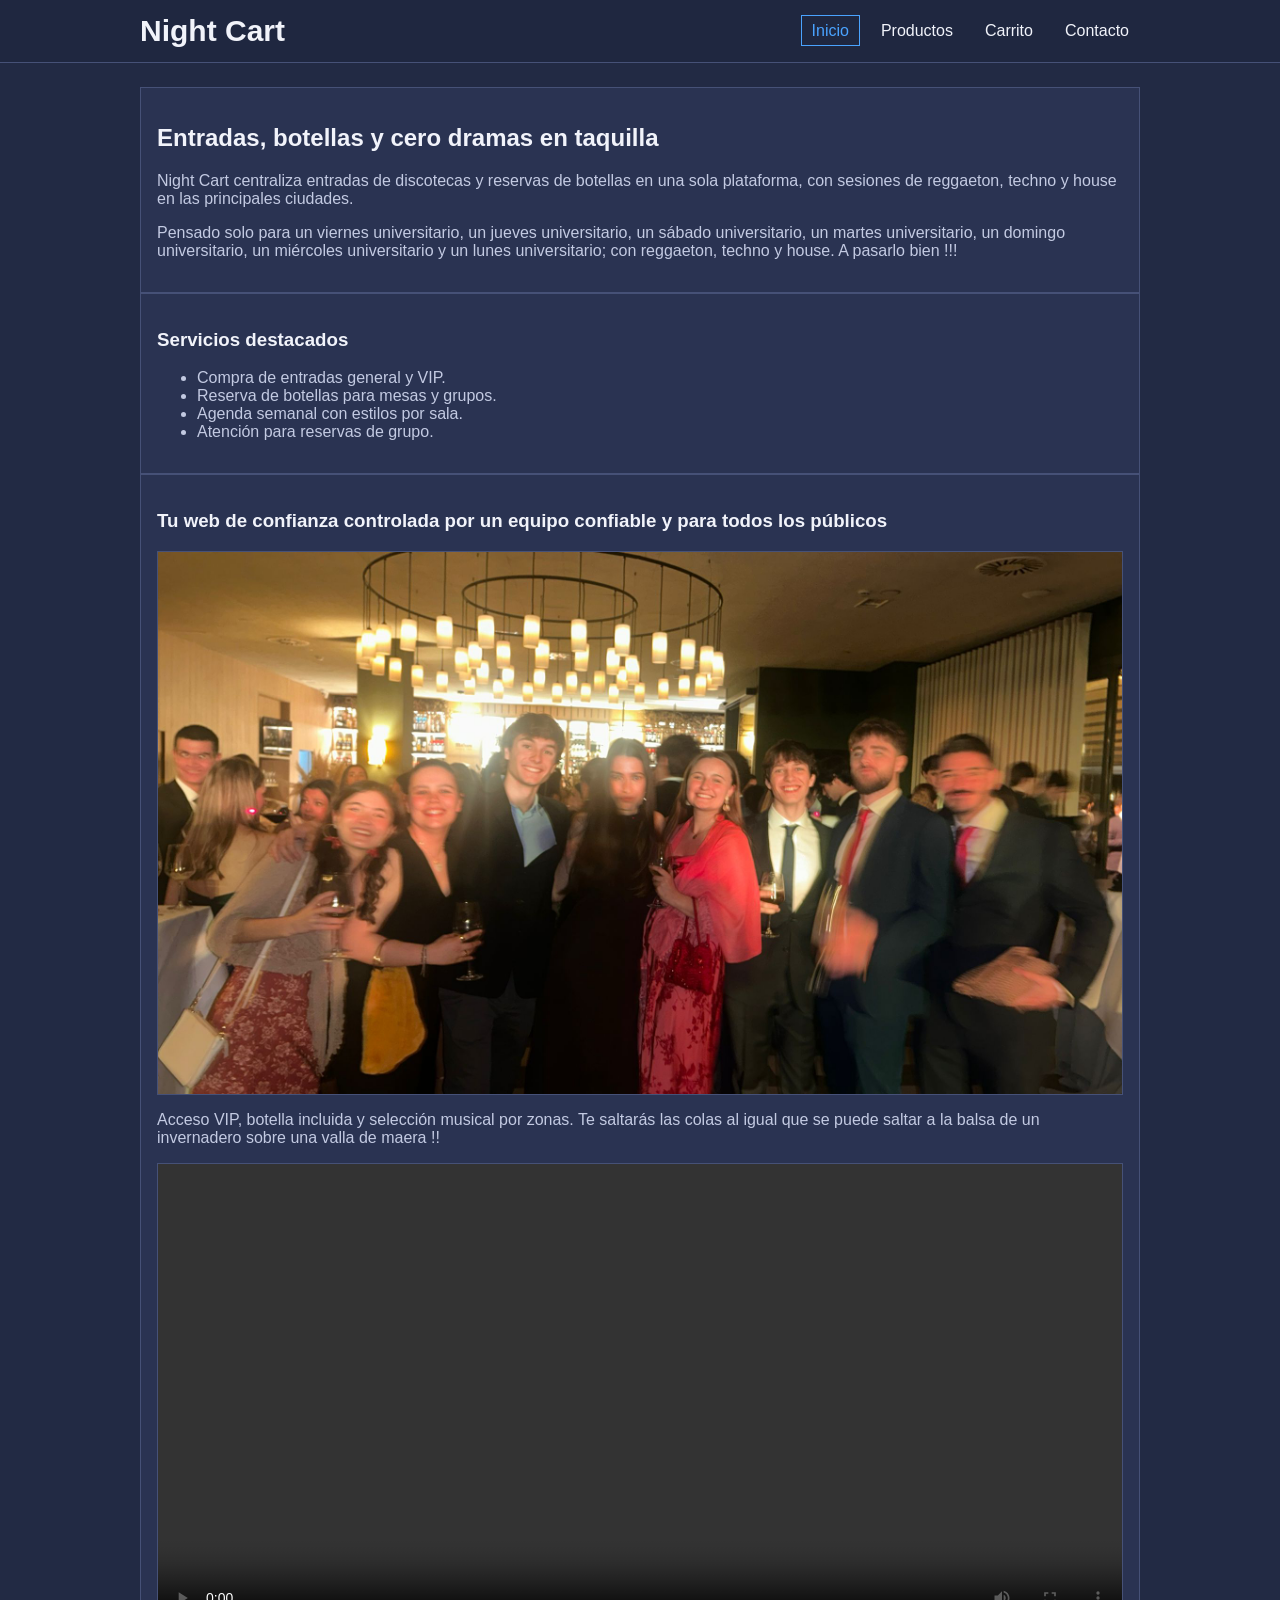
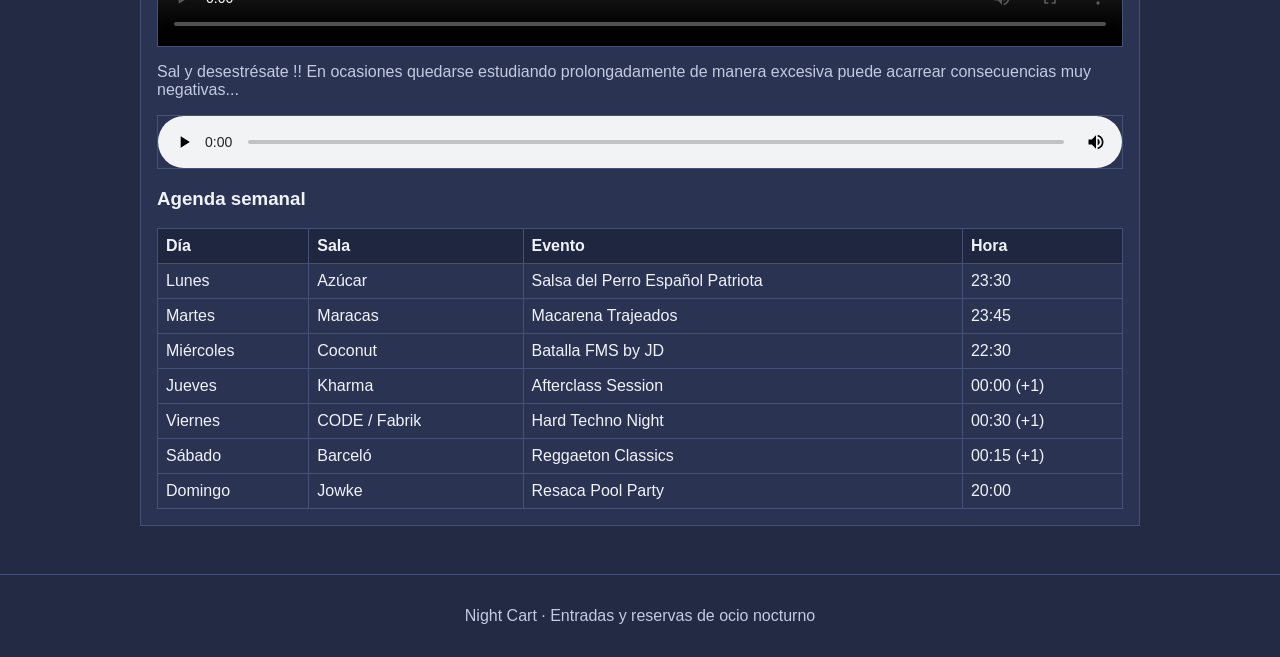
==== index.html @ 68c86a15 "Primera version final del front con js" ====
<!DOCTYPE html>
<html lang="es">
<head>
  <meta charset="UTF-8" />
  <meta name="viewport" content="width=device-width, initial-scale=1.0" />
  <meta name="description" content="Night Cart: entradas de discoteca y reservas de botellas en España." />
  <title>Night Cart | Inicio</title>
  <link rel="stylesheet" href="styles.css" />
</head>
<body>
  <header class="site-header">
    <div class="container nav-wrap">
      <h1>Night Cart</h1>
      <nav aria-label="Navegación principal">
        <ul class="nav-list">
          <li><a href="index.html" class="active">Inicio</a></li>
          <li><a href="productos.html">Productos</a></li>
          <li><a href="carrito.html">Carrito</a></li>
          <li><a href="contacto.html">Contacto</a></li>
        </ul>
      </nav>
    </div>
  </header>

  <main class="container">
    <section class="hero">
      <h2>Entradas, botellas y cero dramas en taquilla</h2>
      <p>
        Night Cart centraliza entradas de discotecas y reservas de botellas en una sola plataforma,
        con sesiones de reggaeton, techno y house en las principales ciudades.
      </p>
      <p>
        Pensado solo para un viernes universitario, un jueves universitario, un sábado universitario, un martes universitario, un domingo universitario, un miércoles universitario y un lunes universitario; con reggaeton, techno y house. A pasarlo bien !!!
      </p>
    </section>

    <section class="card">
      <h3>Servicios destacados</h3>
      <ul>
        <li>Compra de entradas general y VIP.</li>
        <li>Reserva de botellas para mesas y grupos.</li>
        <li>Agenda semanal con estilos por sala.</li>
        <li>Atención para reservas de grupo.</li>
      </ul>
    </section>

    <section class="card media-section">
      <h3>Tu web de confianza controlada por un equipo confiable y para todos los públicos</h3>
      <img src="assets/media/imagen-destacada.jpeg" alt="Entrada VIP y botella en una cabina de DJ" />
      <p>Acceso VIP, botella incluida y selección musical por zonas. Te saltarás las colas al igual que se puede saltar a la balsa de un invernadero sobre una valla de maera !!</p>

      <video controls>
        <source src="assets/media/anuncio-noche.mp4" type="video/mp4" />
        Tu navegador no soporta video o falta el archivo.
      </video>

      <p> Sal y desestrésate !! En ocasiones quedarse estudiando prolongadamente de manera excesiva puede acarrear consecuencias muy negativas...</p>

      <audio controls>
        <source src="assets/media/jingle-noche.ogg" type="audio/mpeg" />
        Tu navegador no soporta audio o falta el archivo.
      </audio>

      <h3>Agenda semanal</h3>
      <div class="table-wrap">
        <table>
          <thead>
            <tr>
              <th>Día</th>
              <th>Sala</th>
              <th>Evento</th>
              <th>Hora</th>
            </tr>
          </thead>
          <tbody>
            <tr>
              <td>Lunes</td>
              <td>Azúcar</td>
              <td>Salsa del Perro Español Patriota</td>
              <td>23:30</td>
            </tr>
            <tr>
              <td>Martes</td>
              <td>Maracas</td>
              <td>Macarena Trajeados</td>
              <td>23:45</td>
            </tr>
            <tr>
              <td>Miércoles</td>
              <td>Coconut</td>
              <td>Batalla FMS by JD</td>
              <td>22:30</td>
            </tr>
            <tr>
              <td>Jueves</td>
              <td>Kharma</td>
              <td>Afterclass Session</td>
              <td>00:00 (+1)</td>
            </tr>
            <tr>
              <td>Viernes</td>
              <td>CODE / Fabrik</td>
              <td>Hard Techno Night</td>
              <td>00:30 (+1)</td>
            </tr>
            <tr>
              <td>Sábado</td>
              <td>Barceló</td>
              <td>Reggaeton Classics</td>
              <td>00:15 (+1)</td>
            </tr>
            <tr>
              <td>Domingo</td>
              <td>Jowke</td>
              <td>Resaca Pool Party</td>
              <td>20:00</td>
            </tr>
          </tbody>
        </table>
      </div>
    </section>
  </main>

  <footer class="site-footer">
    <div class="container">
      <p>Night Cart · Entradas y reservas de ocio nocturno</p>
    </div>
  </footer>
</body>
</html>
---- styles.css ----
:root {
  --bg: #222a44;
  --card: #2a3352;
  --text: #f1f3fa;
  --muted: #c3cae2;
  --line: #465177;
  --accent: #4aa3ff;
}

* {
  box-sizing: border-box;
}

body {
  margin: 0;
  font-family: "Aptos", "Segoe UI", "Roboto", "-apple-system", "BlinkMacSystemFont", sans-serif;
  color: var(--text);
  background-color: var(--bg);
}

.container {
  width: 90%;
  max-width: 1000px;
  margin: 0 auto;
}

.site-header {
  border-bottom: 1px solid var(--line);
  background-color: #1f2740;
}

.nav-wrap {
  display: flex;
  justify-content: space-between;
  align-items: center;
  gap: 12px;
  padding: 14px 0;
}

.nav-wrap h1 {
  margin: 0;
  font-size: 30px;
}

.nav-list {
  margin: 0;
  padding: 0;
  list-style: none;
  display: flex;
  gap: 10px;
}

.nav-list a {
  color: var(--text);
  text-decoration: none;
  padding: 6px 10px;
  border: 1px solid transparent;
}

.nav-list a:hover,
.nav-list a.active {
  border-color: var(--accent);
  color: var(--accent);
}

main {
  padding: 24px 0;
}

.page-main {
  display: grid;
  gap: 16px;
}

.hero,
.card {
  background-color: var(--card);
  border: 1px solid var(--line);
  padding: 16px;
}

.card p,
.card li,
.hero p {
  color: var(--muted);
}

.media-section img,
.product-card img,
video,
audio {
  display: block;
  width: 100%;
  border: 1px solid var(--line);
  margin-bottom: 12px;
}

.table-wrap {
  overflow-x: auto;
}

table {
  width: 100%;
  border-collapse: collapse;
}

th,
td {
  border: 1px solid var(--line);
  padding: 8px;
  text-align: left;
}

thead,
tfoot {
  background-color: #1e2640;
}

.product-grid {
  display: grid;
  gap: 16px;
  grid-template-columns: repeat(3, 1fr);
}

.form-grid {
  display: grid;
  gap: 8px;
}

input,
select,
textarea,
button {
  font: inherit;
}

input,
select,
textarea {
  width: 100%;
  padding: 8px;
  border: 1px solid var(--line);
  background-color: #1f2740;
  color: var(--text);
}

.fieldset-inline {
  border: 1px solid var(--line);
  padding: 10px;
}

.fieldset-inline label {
  margin-right: 12px;
}

.checkbox-wrapper {
  margin: 10px 0;
}

.checkbox-wrapper label {
  display: flex;
  align-items: center;
  gap: 8px;
  cursor: pointer;
}

.checkbox-wrapper input[type="checkbox"] {
  cursor: pointer;
}

.producto-row {
  display: flex;
  align-items: center;
  gap: 16px;
  grid-column: 1 / -1;
}

.checkbox-label {
  display: flex;
  align-items: center;
  gap: 8px;
  cursor: pointer;
  margin: 0;
  flex: 0 0 auto;
}

.checkbox-label input[type="checkbox"] {
  cursor: pointer;
}

#producto {
  flex: 1;
  min-width: 200px;
  padding: 8px;
  border: 1px solid var(--line);
  background-color: #1f2740;
  color: var(--text);
}

#producto:disabled {
  background-color: #151d2f;
  color: #7a8aa0;
  opacity: 0.6;
  cursor: not-allowed;
}

#producto:not(:disabled) {
  background-color: #1f2740;
  color: var(--text);
}

.btn {
  margin-top: 10px;
  background-color: var(--accent);
  border: 1px solid var(--accent);
  color: #0a1a33;
  font-weight: bold;
  padding: 8px 12px;
  cursor: pointer;
}

.btn-small {
  margin-top: 0;
  padding: 5px 10px;
  font-size: 14px;
}

.cart-feedback {
  margin: 0;
  color: #9bd1ff;
  min-height: 24px;
}

.empty-message {
  margin-top: 12px;
  color: var(--muted);
}

.helper-text {
  margin: 6px 0;
  color: var(--muted);
  font-size: 14px;
}

.site-footer {
  margin-top: 24px;
  border-top: 1px solid var(--line);
  padding: 16px 0;
  text-align: center;
  color: var(--muted);
}

.promo-section {
  text-align: center;
  background: linear-gradient(135deg, #2a3352 0%, #1f2740 100%);
  border: 2px solid var(--accent);
}

.promo-section h3 {
  color: var(--accent);
  font-size: 24px;
  margin-bottom: 8px;
}

.promo-text {
  color: #f1f3fa;
  font-size: 18px;
  font-weight: bold;
  margin-bottom: 16px;
}

.promo-image {
  max-width: 100%;
  height: auto;
  border-radius: 8px;
}

@media (max-width: 800px) {
  .nav-wrap {
    flex-direction: column;
    align-items: flex-start;
  }

  .nav-list {
    flex-wrap: wrap;
  }

  .product-grid {
    grid-template-columns: 1fr;
  }
}
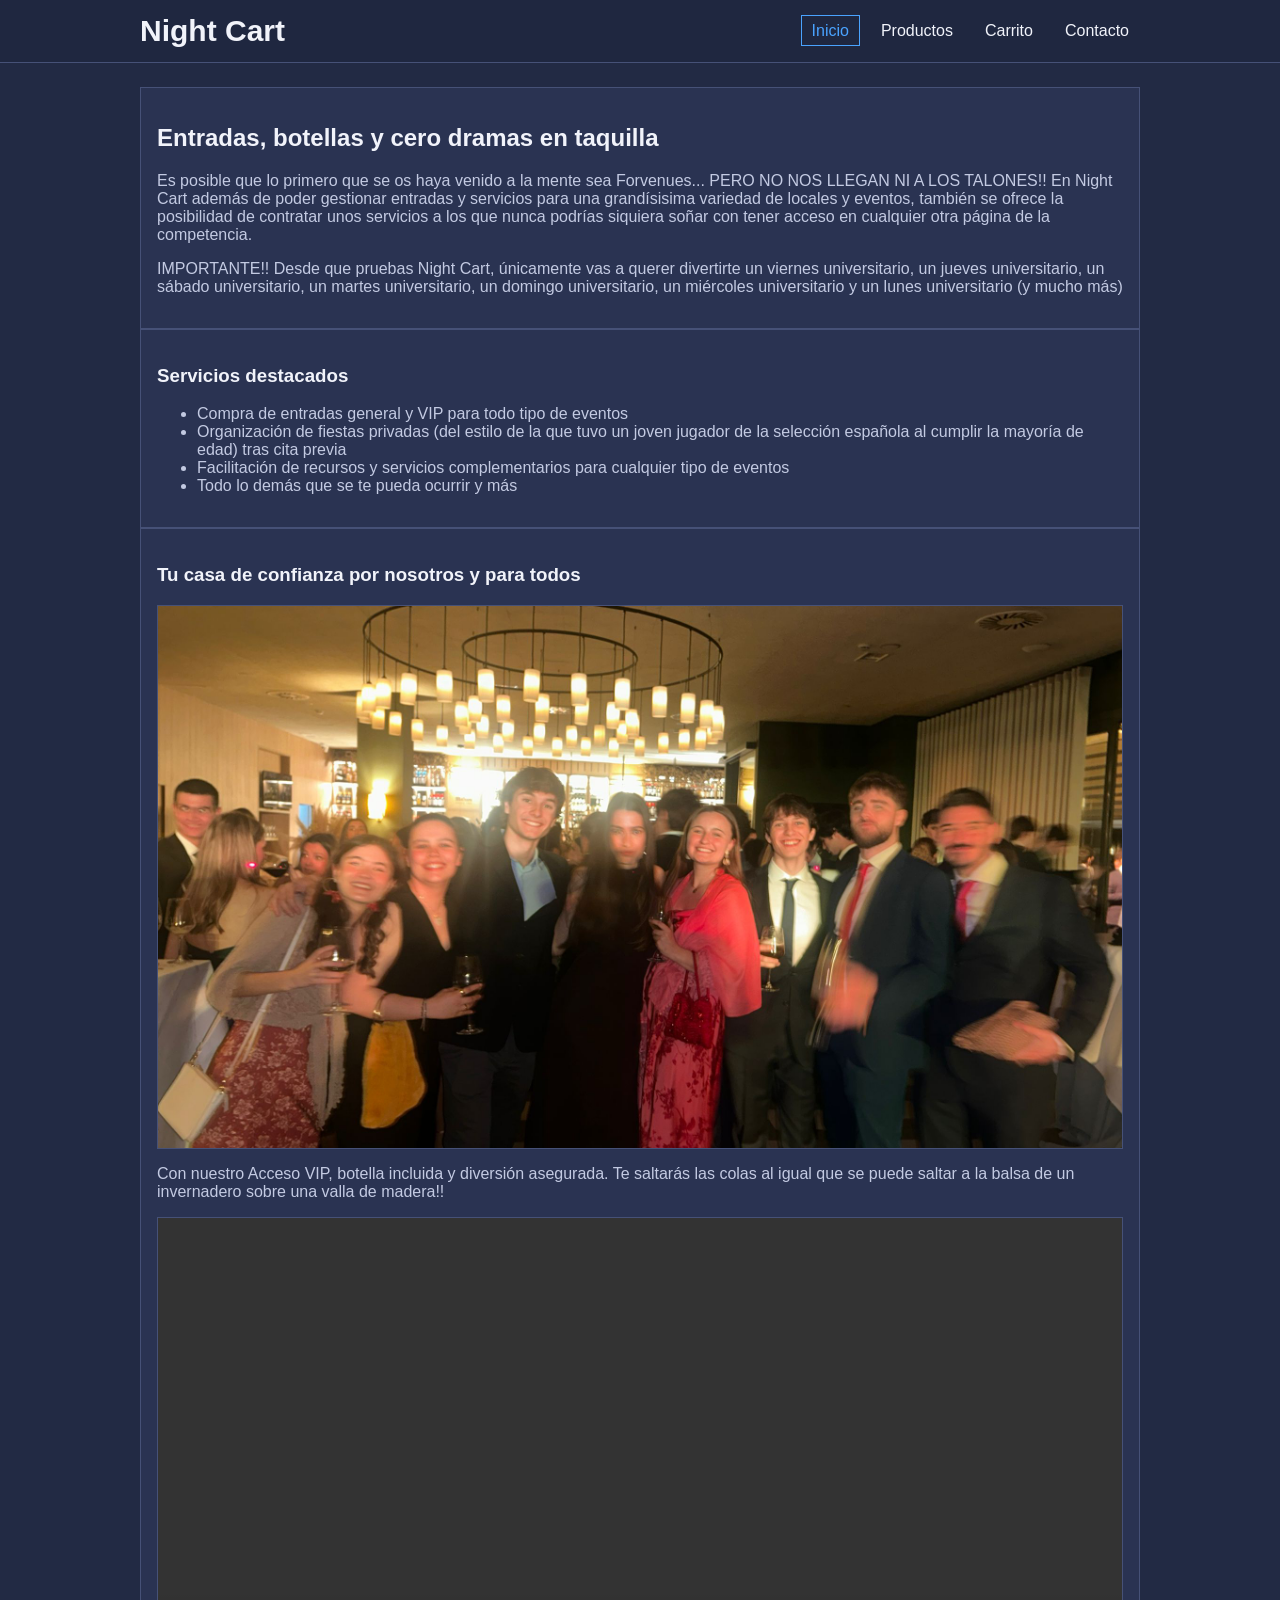
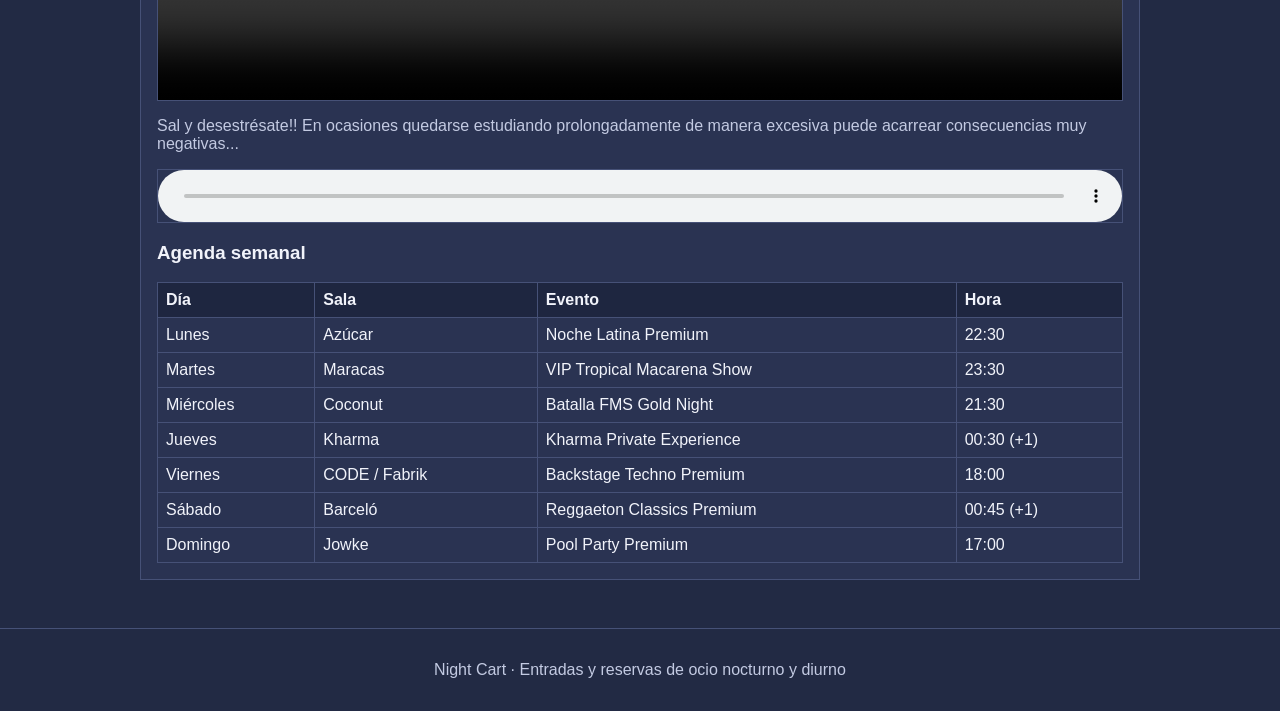
==== commit 4e425db4: "Versión finalísima con todo el texto niquelao" ====
--- a/index.html
+++ b/index.html
@@ -26,38 +26,37 @@
     <section class="hero">
       <h2>Entradas, botellas y cero dramas en taquilla</h2>
       <p>
-        Night Cart centraliza entradas de discotecas y reservas de botellas en una sola plataforma,
-        con sesiones de reggaeton, techno y house en las principales ciudades.
+        Es posible que lo primero que se os haya venido a la mente sea Forvenues... PERO  NO NOS LLEGAN NI A LOS TALONES!! En Night Cart además de poder gestionar entradas y servicios para una grandísisima variedad de locales y eventos, también se ofrece la posibilidad de contratar unos servicios a los que nunca podrías siquiera soñar con tener acceso en cualquier otra página de la competencia.
       </p>
       <p>
-        Pensado solo para un viernes universitario, un jueves universitario, un sábado universitario, un martes universitario, un domingo universitario, un miércoles universitario y un lunes universitario; con reggaeton, techno y house. A pasarlo bien !!!
+        IMPORTANTE!! Desde que pruebas Night Cart, únicamente vas a querer divertirte un viernes universitario, un jueves universitario, un sábado universitario, un martes universitario, un domingo universitario, un miércoles universitario y un lunes universitario (y mucho más)
       </p>
     </section>
 
     <section class="card">
       <h3>Servicios destacados</h3>
       <ul>
-        <li>Compra de entradas general y VIP.</li>
-        <li>Reserva de botellas para mesas y grupos.</li>
-        <li>Agenda semanal con estilos por sala.</li>
-        <li>Atención para reservas de grupo.</li>
+        <li>Compra de entradas general y VIP para todo tipo de eventos</li>
+        <li>Organización de fiestas privadas (del estilo de la que tuvo un joven jugador de la selección española al cumplir la mayoría de edad) tras cita previa</li>
+        <li>Facilitación de recursos y servicios complementarios para cualquier tipo de eventos</li>
+        <li>Todo lo demás que se te pueda ocurrir y más</li>
       </ul>
     </section>
 
     <section class="card media-section">
-      <h3>Tu web de confianza controlada por un equipo confiable y para todos los públicos</h3>
+      <h3>Tu casa de confianza por nosotros y para todos</h3>
       <img src="assets/media/imagen-destacada.jpeg" alt="Entrada VIP y botella en una cabina de DJ" />
-      <p>Acceso VIP, botella incluida y selección musical por zonas. Te saltarás las colas al igual que se puede saltar a la balsa de un invernadero sobre una valla de maera !!</p>
+      <p>Con nuestro Acceso VIP, botella incluida y diversión asegurada. Te saltarás las colas al igual que se puede saltar a la balsa de un invernadero sobre una valla de madera!!</p>
 
       <video controls>
-        <source src="assets/media/anuncio-noche.mp4" type="video/mp4" />
+        <source src="assets/media/video-correcaminos.mp4" type="video/mp4" />
         Tu navegador no soporta video o falta el archivo.
       </video>
 
-      <p> Sal y desestrésate !! En ocasiones quedarse estudiando prolongadamente de manera excesiva puede acarrear consecuencias muy negativas...</p>
+      <p> Sal y desestrésate!! En ocasiones quedarse estudiando prolongadamente de manera excesiva puede acarrear consecuencias muy negativas...</p>
 
       <audio controls>
-        <source src="assets/media/jingle-noche.ogg" type="audio/mpeg" />
+        <source src="assets/media/audio-miniboom.ogg" type="audio/ogg" />
         Tu navegador no soporta audio o falta el archivo.
       </audio>
 
@@ -76,44 +75,44 @@
             <tr>
               <td>Lunes</td>
               <td>Azúcar</td>
-              <td>Salsa del Perro Español Patriota</td>
-              <td>23:30</td>
+              <td>Noche Latina Premium</td>
+              <td>22:30</td>
             </tr>
             <tr>
               <td>Martes</td>
               <td>Maracas</td>
-              <td>Macarena Trajeados</td>
-              <td>23:45</td>
+              <td>VIP Tropical Macarena Show</td>
+              <td>23:30</td>
             </tr>
             <tr>
               <td>Miércoles</td>
               <td>Coconut</td>
-              <td>Batalla FMS by JD</td>
-              <td>22:30</td>
+              <td>Batalla FMS Gold Night</td>
+              <td>21:30</td>
             </tr>
             <tr>
               <td>Jueves</td>
               <td>Kharma</td>
-              <td>Afterclass Session</td>
-              <td>00:00 (+1)</td>
+              <td>Kharma Private Experience</td>
+              <td>00:30 (+1)</td>
             </tr>
             <tr>
               <td>Viernes</td>
               <td>CODE / Fabrik</td>
-              <td>Hard Techno Night</td>
-              <td>00:30 (+1)</td>
+              <td>Backstage Techno Premium</td>
+              <td>18:00</td>
             </tr>
             <tr>
               <td>Sábado</td>
               <td>Barceló</td>
-              <td>Reggaeton Classics</td>
-              <td>00:15 (+1)</td>
+              <td>Reggaeton Classics Premium</td>
+              <td>00:45 (+1)</td>
             </tr>
             <tr>
               <td>Domingo</td>
               <td>Jowke</td>
-              <td>Resaca Pool Party</td>
-              <td>20:00</td>
+              <td>Pool Party Premium</td>
+              <td>17:00</td>
             </tr>
           </tbody>
         </table>
@@ -123,7 +122,7 @@
 
   <footer class="site-footer">
     <div class="container">
-      <p>Night Cart · Entradas y reservas de ocio nocturno</p>
+      <p>Night Cart · Entradas y reservas de ocio nocturno y diurno</p>
     </div>
   </footer>
 </body>
--- a/styles.css
+++ b/styles.css
@@ -142,50 +142,6 @@
   border: 1px solid var(--line);
   background-color: #1f2740;
   color: var(--text);
-}
-
-.fieldset-inline {
-  border: 1px solid var(--line);
-  padding: 10px;
-}
-
-.fieldset-inline label {
-  margin-right: 12px;
-}
-
-.checkbox-wrapper {
-  margin: 10px 0;
-}
-
-.checkbox-wrapper label {
-  display: flex;
-  align-items: center;
-  gap: 8px;
-  cursor: pointer;
-}
-
-.checkbox-wrapper input[type="checkbox"] {
-  cursor: pointer;
-}
-
-.producto-row {
-  display: flex;
-  align-items: center;
-  gap: 16px;
-  grid-column: 1 / -1;
-}
-
-.checkbox-label {
-  display: flex;
-  align-items: center;
-  gap: 8px;
-  cursor: pointer;
-  margin: 0;
-  flex: 0 0 auto;
-}
-
-.checkbox-label input[type="checkbox"] {
-  cursor: pointer;
 }
 
 #producto {
@@ -236,12 +192,6 @@
   color: var(--muted);
 }
 
-.helper-text {
-  margin: 6px 0;
-  color: var(--muted);
-  font-size: 14px;
-}
-
 .site-footer {
   margin-top: 24px;
   border-top: 1px solid var(--line);
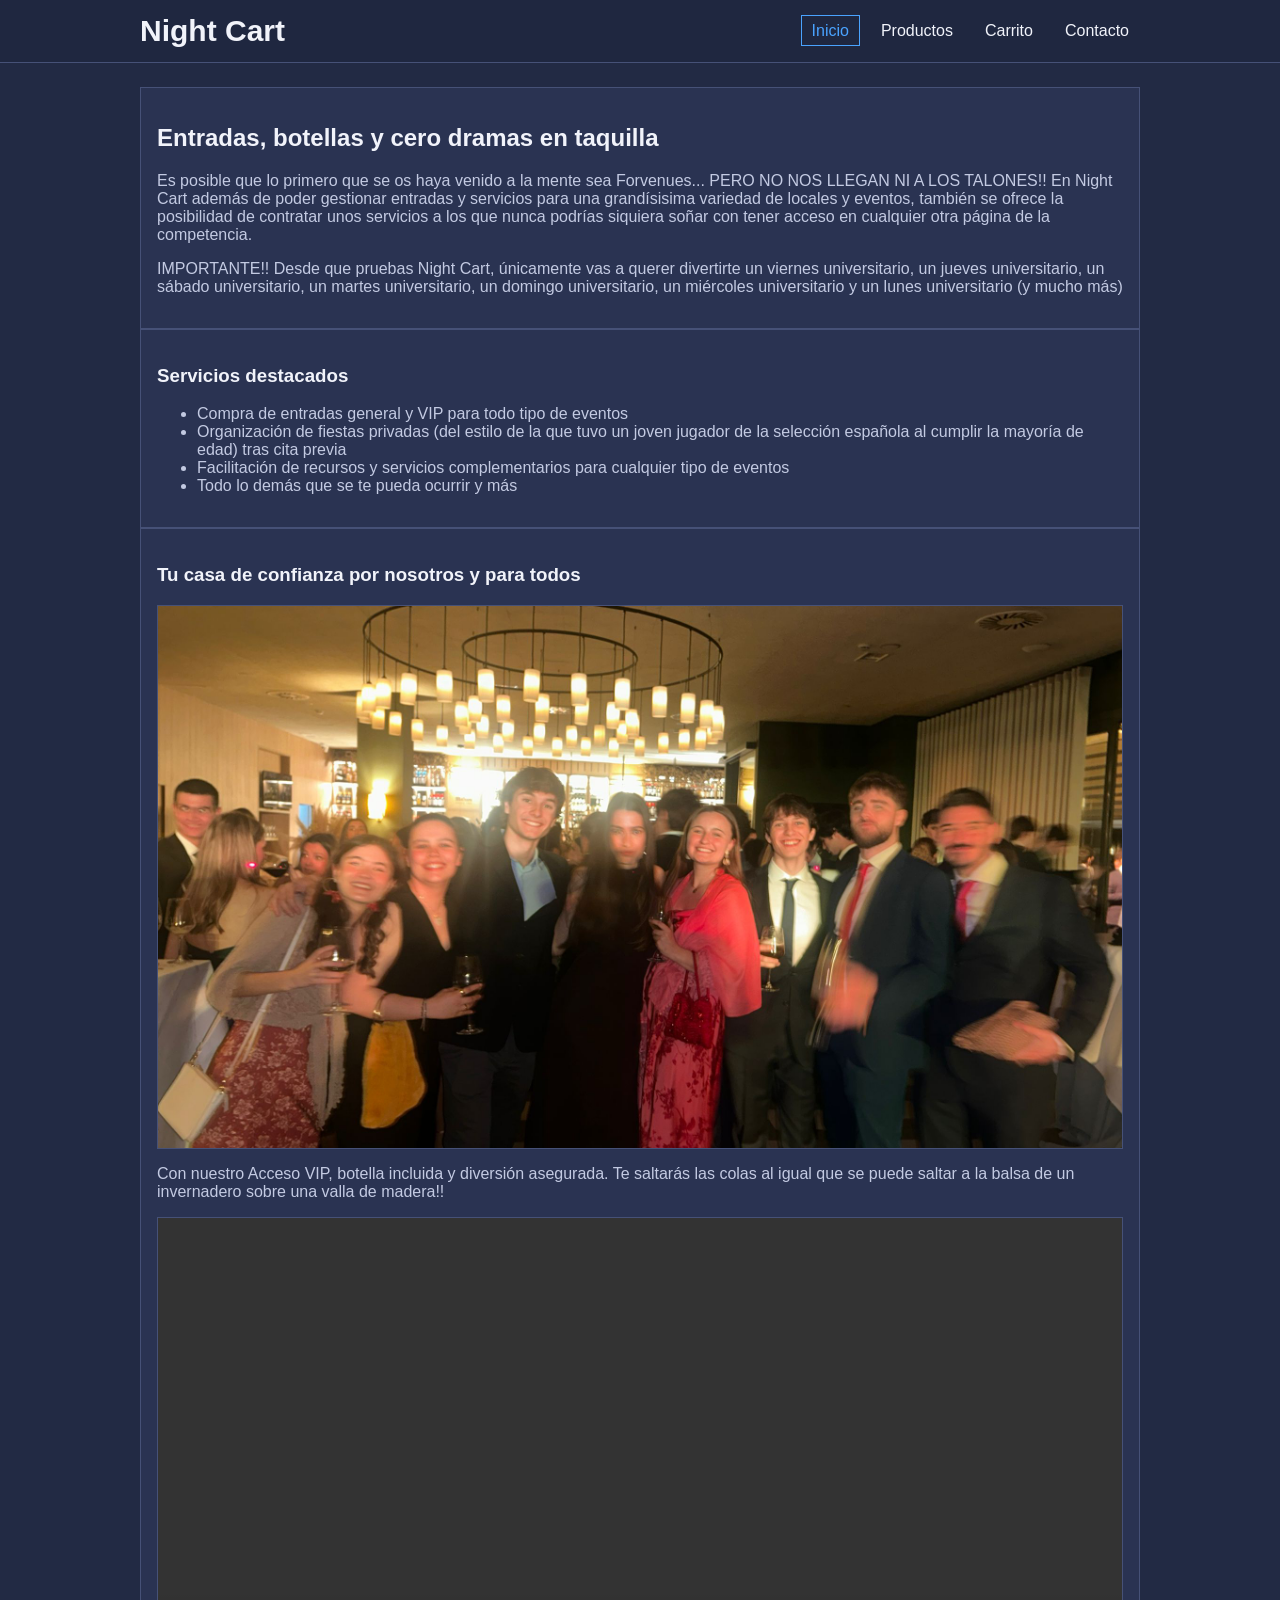
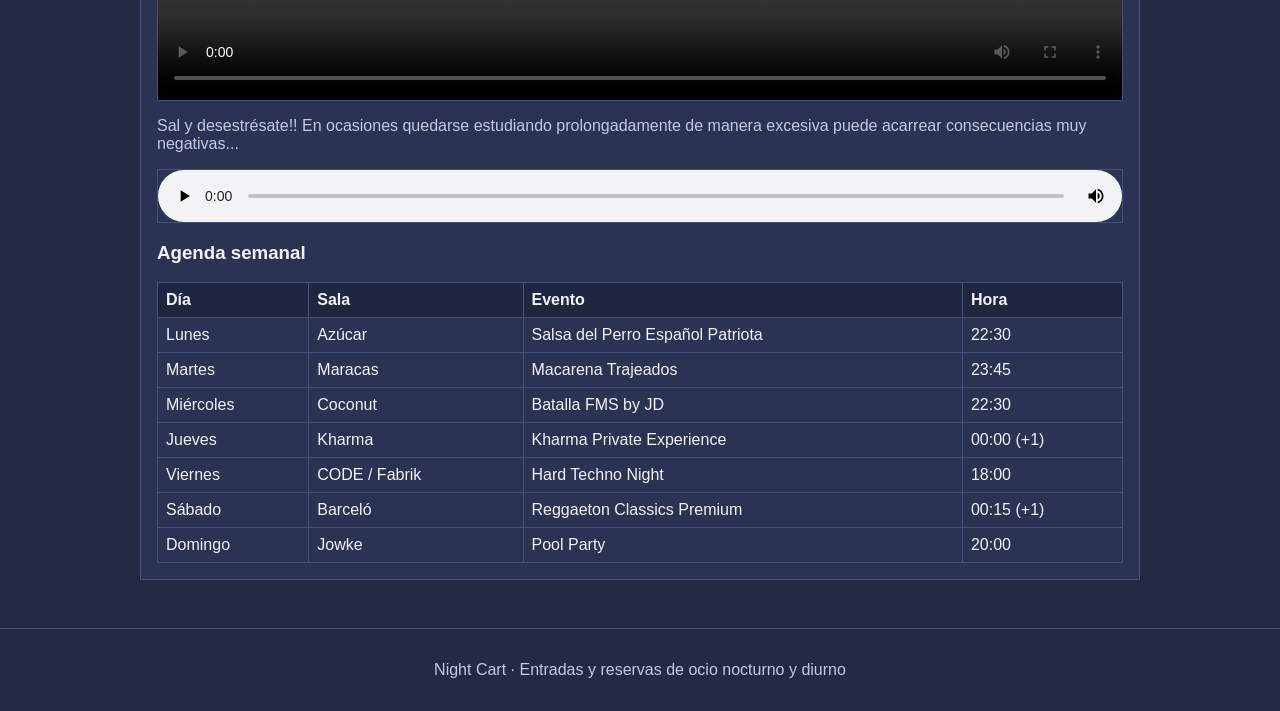
==== commit 930c1d8c: "Intentar dejarlo como estaba, a medias" ====
--- a/index.html
+++ b/index.html
@@ -75,44 +75,44 @@
             <tr>
               <td>Lunes</td>
               <td>Azúcar</td>
-              <td>Noche Latina Premium</td>
+              <td>Salsa del Perro Español Patriota</td>
               <td>22:30</td>
             </tr>
             <tr>
               <td>Martes</td>
               <td>Maracas</td>
-              <td>VIP Tropical Macarena Show</td>
-              <td>23:30</td>
+              <td>Macarena Trajeados</td>
+              <td>23:45</td>
             </tr>
             <tr>
               <td>Miércoles</td>
               <td>Coconut</td>
-              <td>Batalla FMS Gold Night</td>
-              <td>21:30</td>
+              <td>Batalla FMS by JD</td>
+              <td>22:30</td>
             </tr>
             <tr>
               <td>Jueves</td>
               <td>Kharma</td>
               <td>Kharma Private Experience</td>
-              <td>00:30 (+1)</td>
+              <td>00:00 (+1)</td>
             </tr>
             <tr>
               <td>Viernes</td>
               <td>CODE / Fabrik</td>
-              <td>Backstage Techno Premium</td>
+              <td>Hard Techno Night</td>
               <td>18:00</td>
             </tr>
             <tr>
               <td>Sábado</td>
               <td>Barceló</td>
               <td>Reggaeton Classics Premium</td>
-              <td>00:45 (+1)</td>
+              <td>00:15 (+1)</td>
             </tr>
             <tr>
               <td>Domingo</td>
               <td>Jowke</td>
-              <td>Pool Party Premium</td>
-              <td>17:00</td>
+              <td>Pool Party</td>
+              <td>20:00</td>
             </tr>
           </tbody>
         </table>
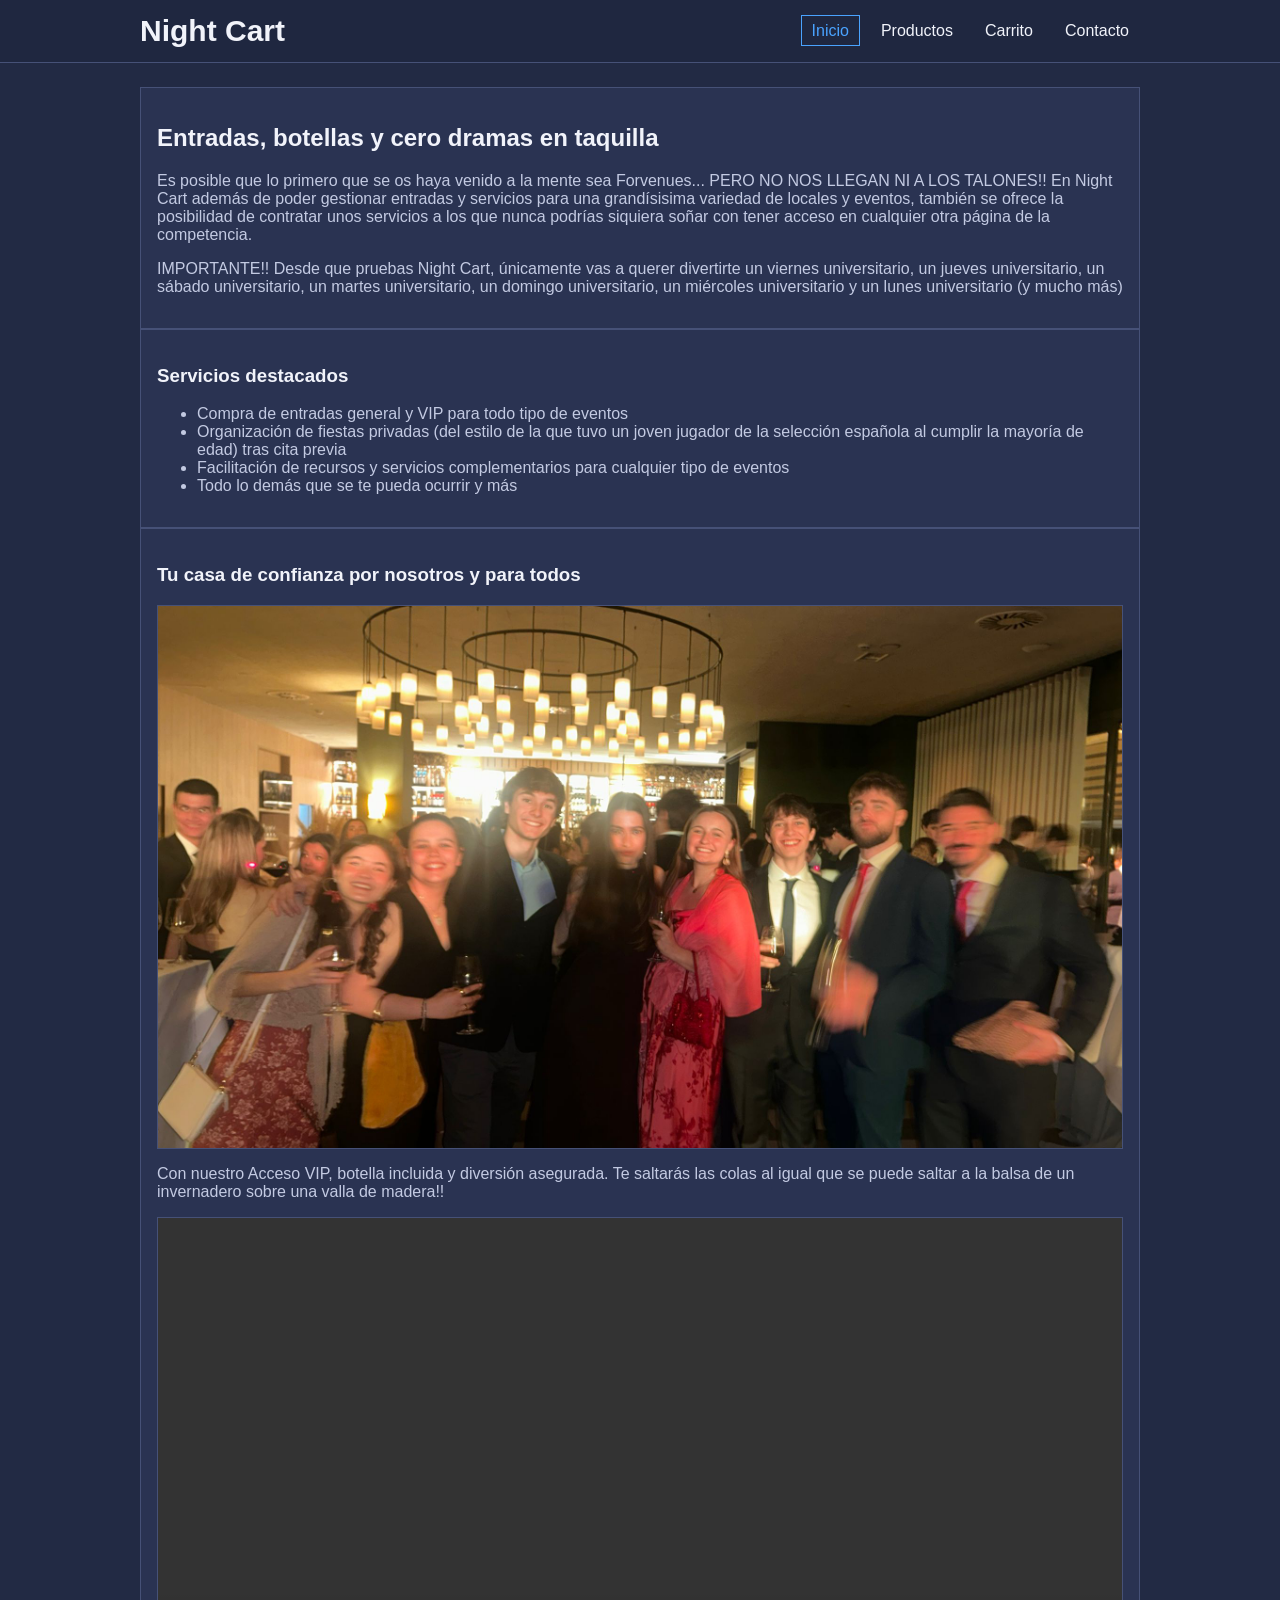
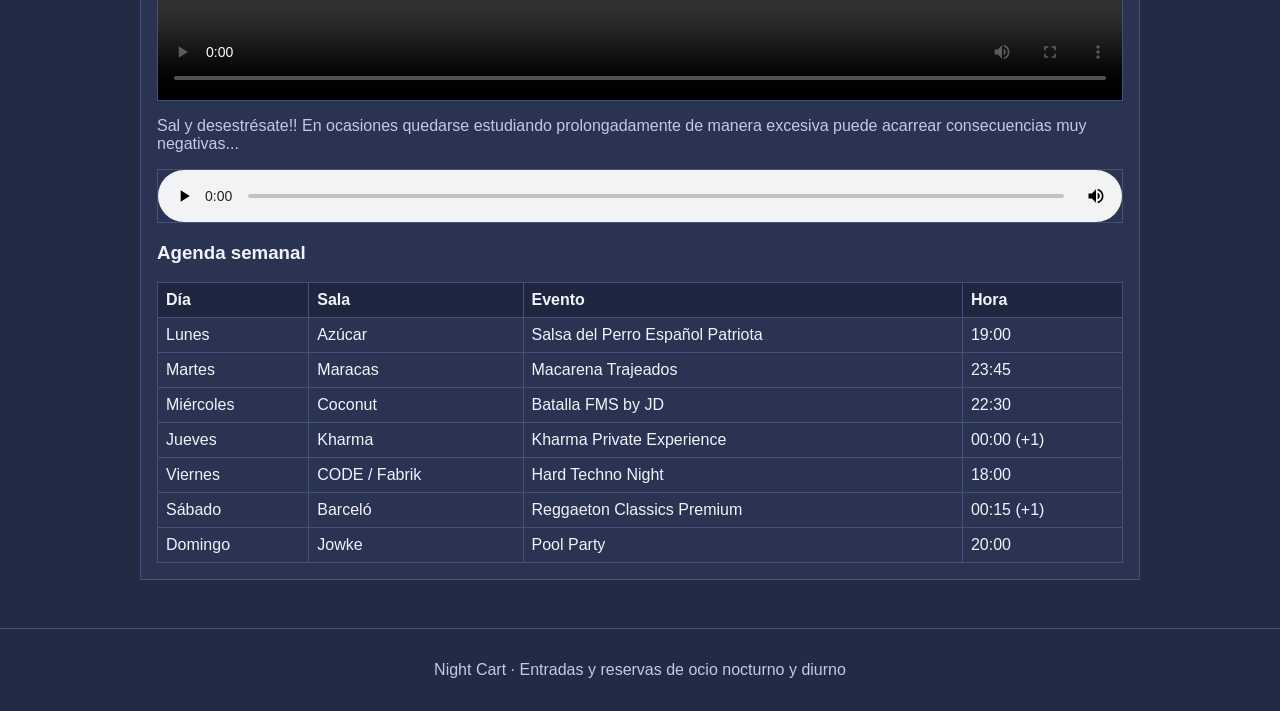
==== commit ccba62c8: "fix2" ====
--- a/index.html
+++ b/index.html
@@ -76,7 +76,7 @@
               <td>Lunes</td>
               <td>Azúcar</td>
               <td>Salsa del Perro Español Patriota</td>
-              <td>22:30</td>
+              <td>19:00</td>
             </tr>
             <tr>
               <td>Martes</td>
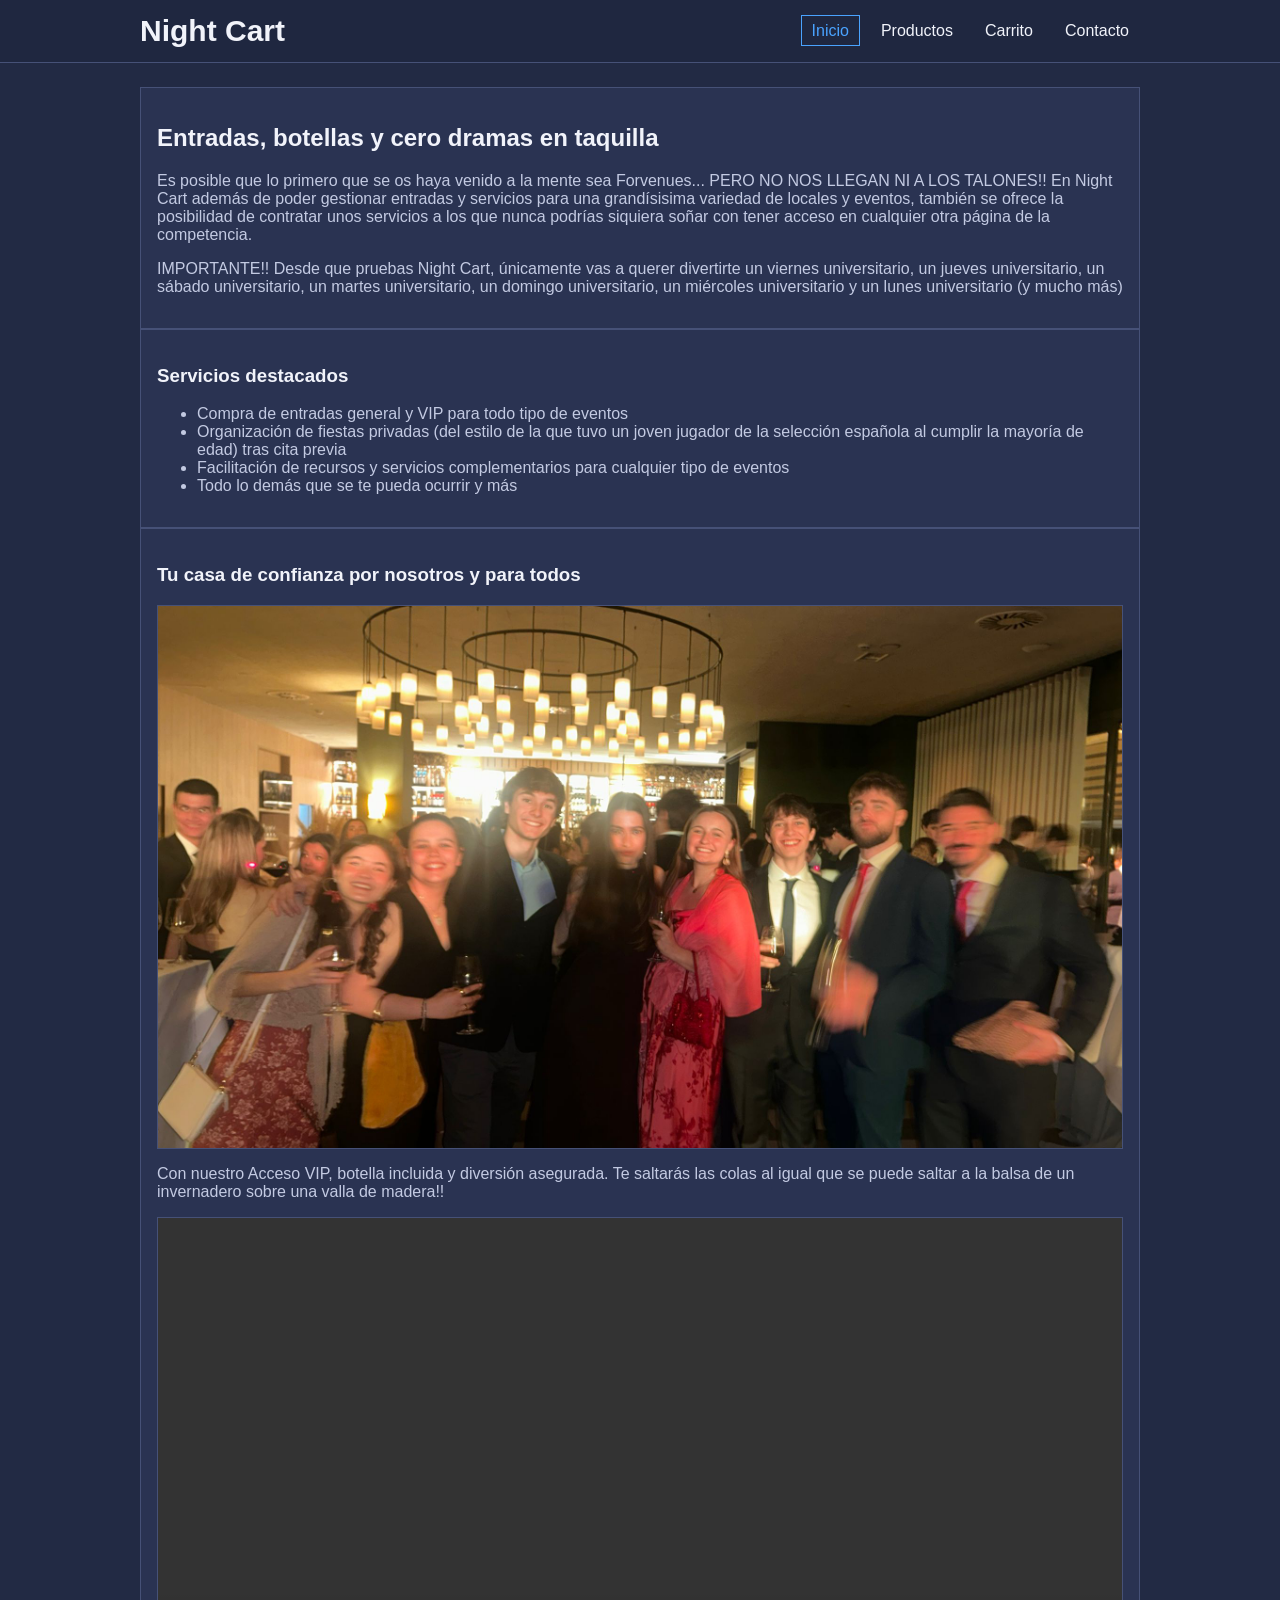
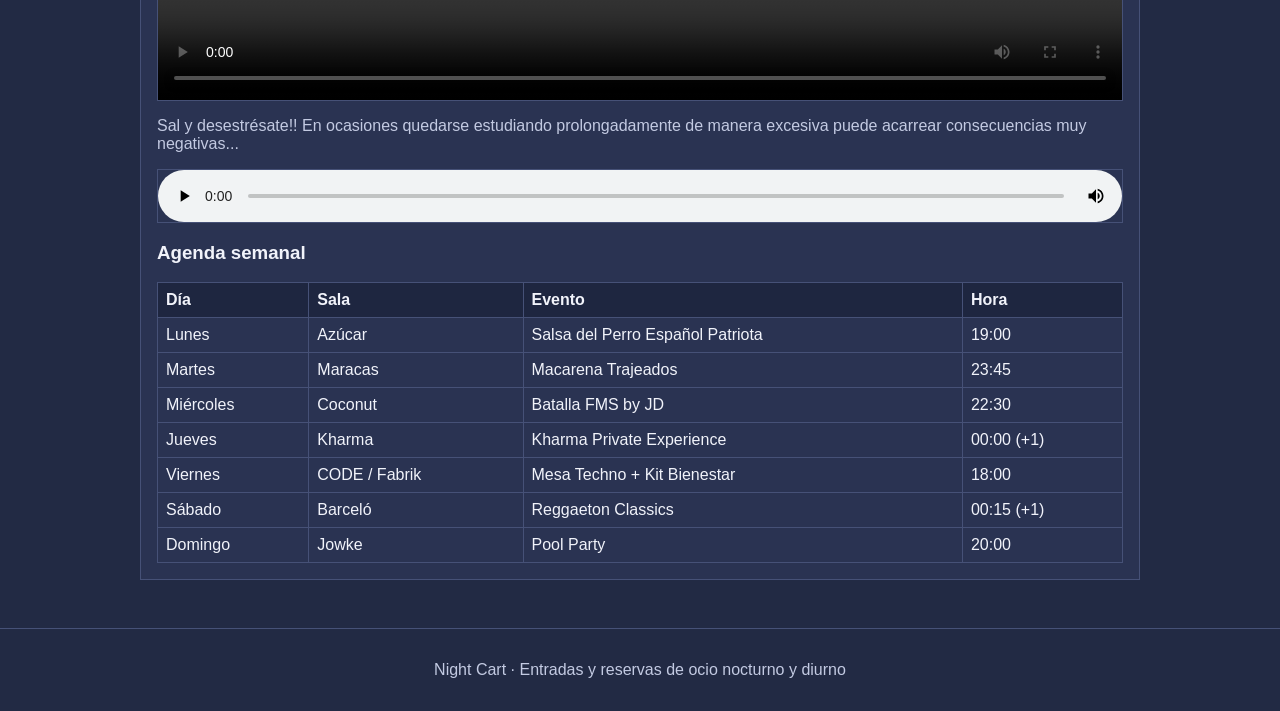
==== commit ec3be909: "Con suerte vuelve a ser el último fix" ====
--- a/index.html
+++ b/index.html
@@ -99,13 +99,13 @@
             <tr>
               <td>Viernes</td>
               <td>CODE / Fabrik</td>
-              <td>Hard Techno Night</td>
+              <td>Mesa Techno + Kit Bienestar</td>
               <td>18:00</td>
             </tr>
             <tr>
               <td>Sábado</td>
               <td>Barceló</td>
-              <td>Reggaeton Classics Premium</td>
+              <td>Reggaeton Classics</td>
               <td>00:15 (+1)</td>
             </tr>
             <tr>
